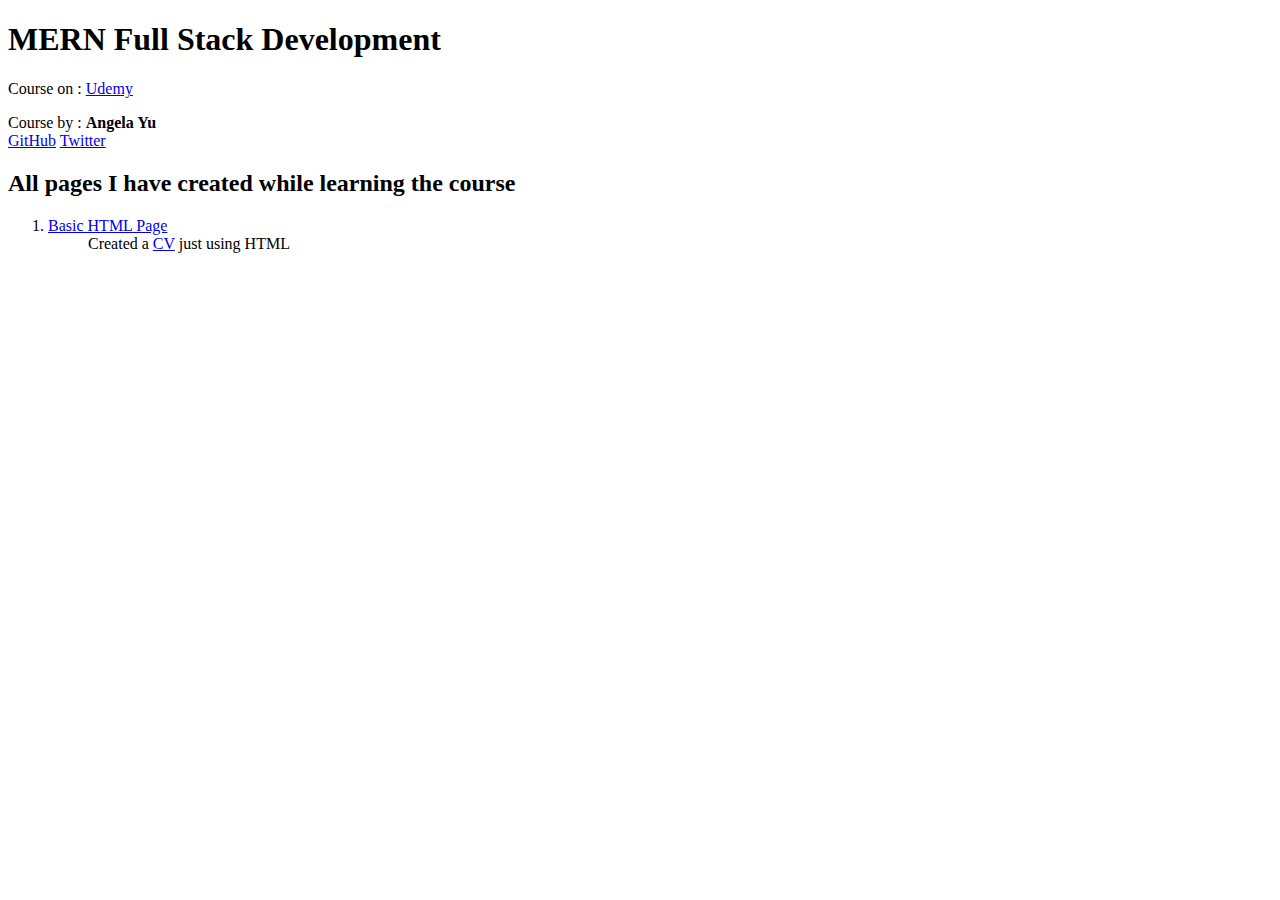
==== index.html @ f0b8461b "Update index.html" ====
<!DOCTYPE html>
<html lang="en">

<head>
    <meta charset="UTF-8">
    <meta http-equiv="X-UA-Compatible" content="IE=edge">
    <meta name="viewport" content="width=device-width, initial-scale=1.0">
    <title>Harsha's Home Page</title>
</head>

<body>
    <h1>MERN Full Stack Development</h1>
    <p>Course on : <a href="https://www.udemy.com/course/the-complete-web-development-bootcamp/">Udemy</a></p>
    <p>Course by : <strong>Angela Yu</strong><br> <a href="https://github.com/angelabauer">GitHub</a> <a
            href="https://twitter.com/yu_angela">Twitter</a></p>
    <h2>All pages I have created while learning the course</h2>
    <ol>
        <li>
            <dt> <a href="Web-Development/HTML-Personal-Website/cv.html">Basic HTML Page</a> </dt>
            <dd>
                Created a
                <a href="Web-Development/HTML-Personal-Website/cv.html">CV</a>
                just using HTML
            </dd>
        </li>
    </ol>
</body>

</html>
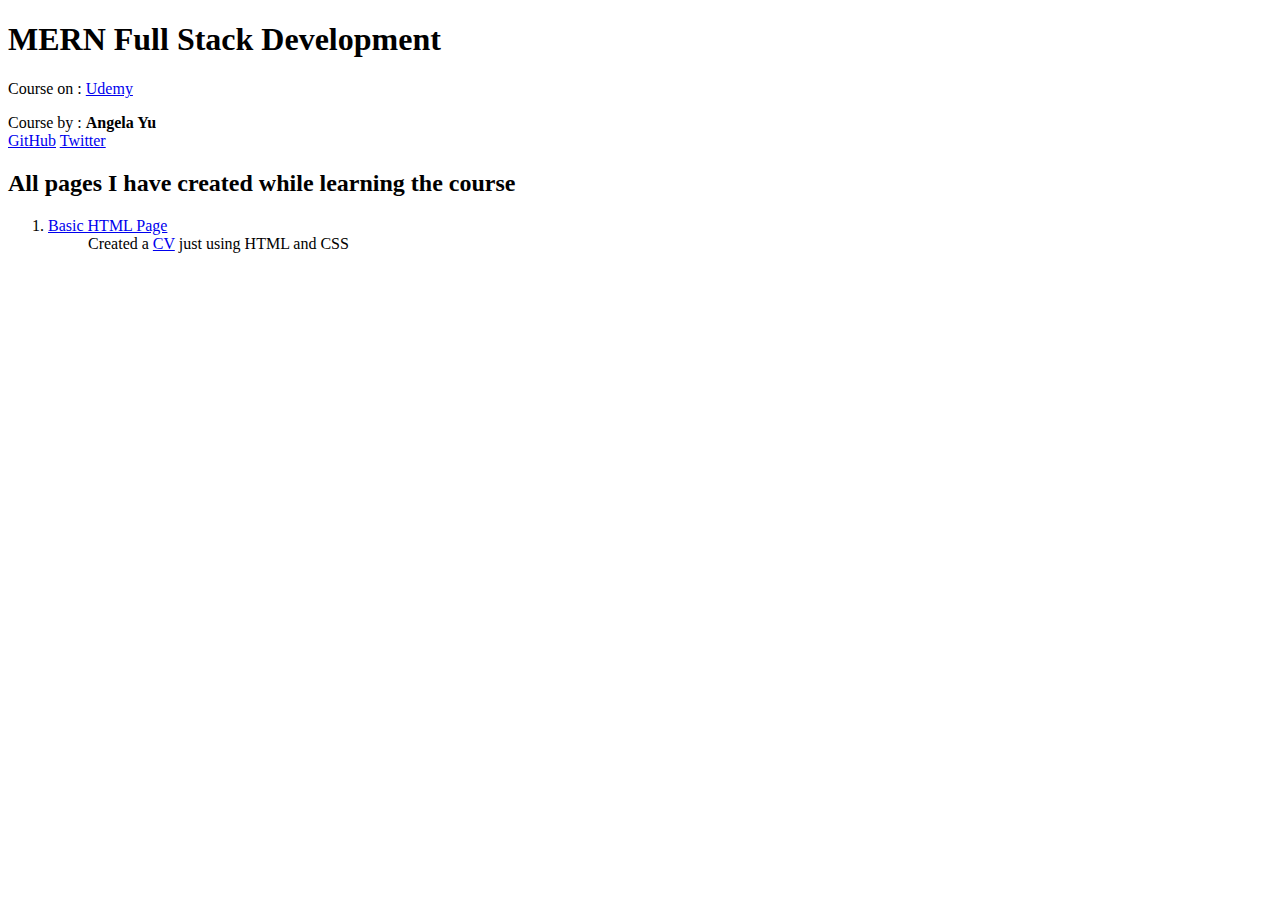
==== commit e2cea230: "created css file" ====
--- a/index.html
+++ b/index.html
@@ -20,10 +20,10 @@
             <dd>
                 Created a
                 <a href="Web-Development/HTML-Personal-Website/cv.html">CV</a>
-                just using HTML
+                just using HTML and CSS
             </dd>
         </li>
     </ol>
 </body>
 
-</html>
+</html>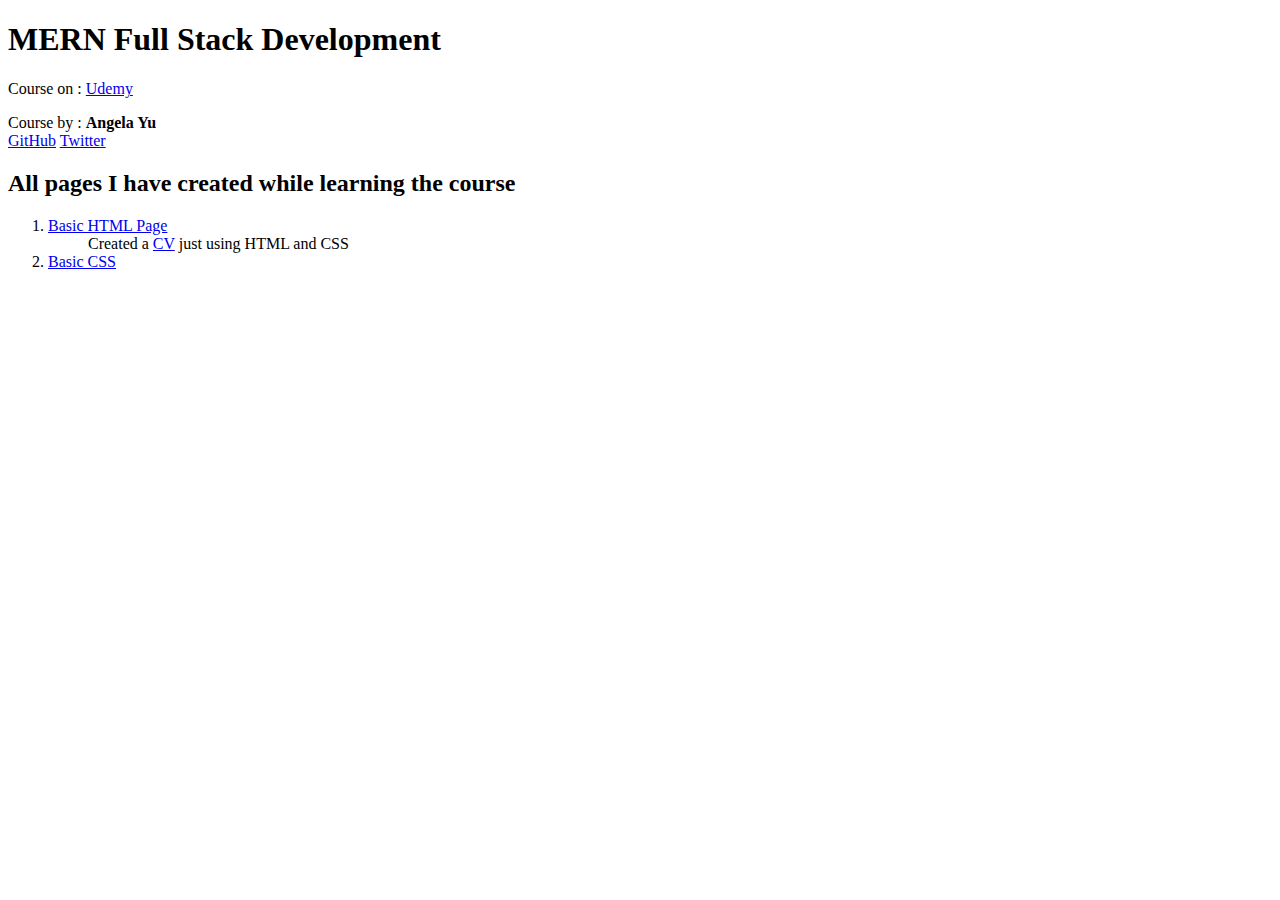
==== commit 86d30fd6: "created biryani page" ====
--- a/index.html
+++ b/index.html
@@ -23,7 +23,11 @@
                 just using HTML and CSS
             </dd>
         </li>
+        <li>
+            <dt> <a href="Web-Development/CSS-Biryani/index.html">Basic CSS</a> </dt>
+            
+        </li>
     </ol>
 </body>
 
-</html>+</html>
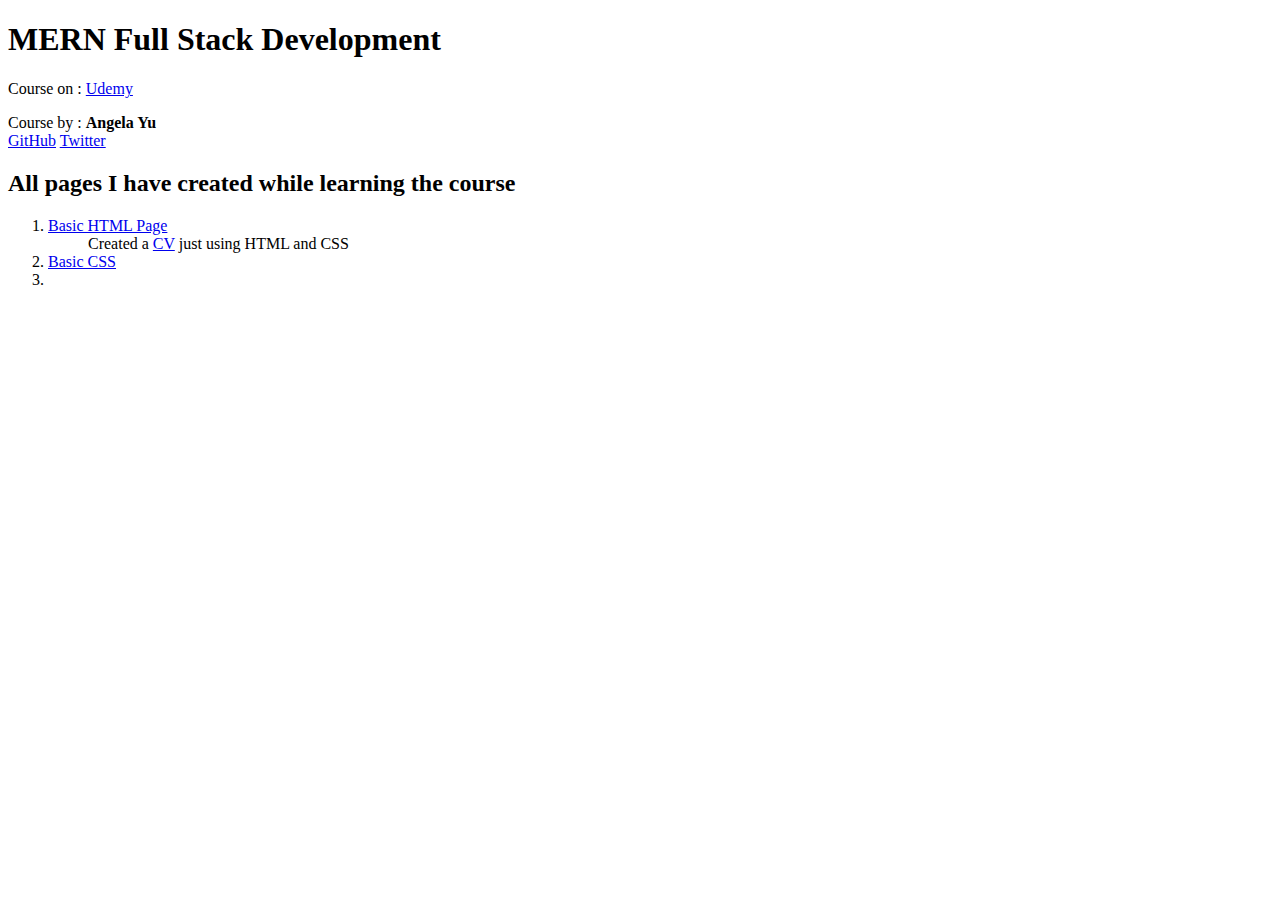
==== commit 7610c681: "added link into index.html" ====
--- a/index.html
+++ b/index.html
@@ -24,8 +24,10 @@
             </dd>
         </li>
         <li>
-            <dt> <a href="Web-Development/CSS-Biryani/index.html">Basic CSS</a> </dt>
-            
+            <a href="Web-Development/CSS-Biryani/index.html">Basic CSS</a>            
+        </li>
+        <li>
+            <a href="/Web-Development/CSS - My Site/index.html"></a>
         </li>
     </ol>
 </body>
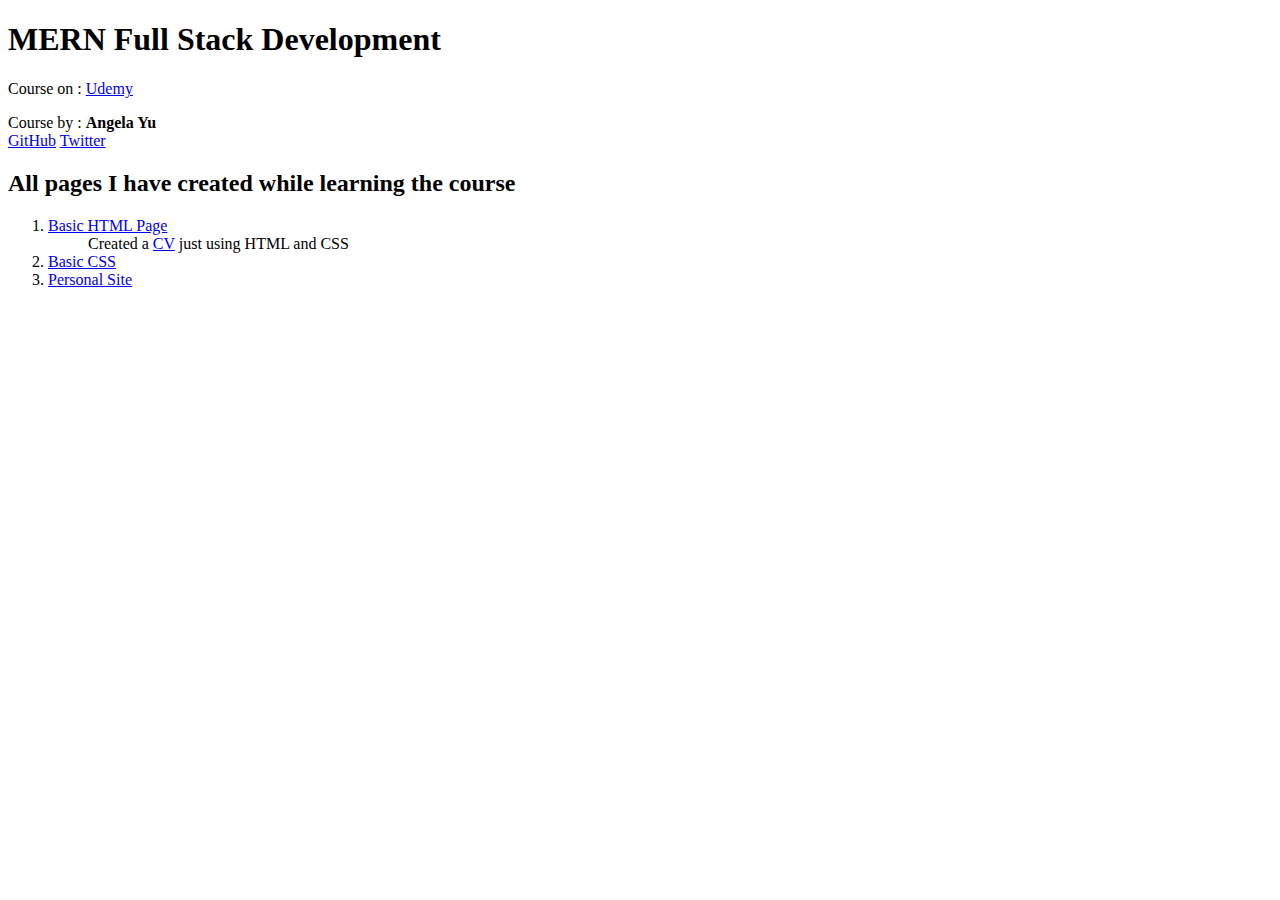
==== commit 52bc1298: "update index.html" ====
--- a/index.html
+++ b/index.html
@@ -27,7 +27,7 @@
             <a href="Web-Development/CSS-Biryani/index.html">Basic CSS</a>            
         </li>
         <li>
-            <a href="/Web-Development/CSS - My Site/index.html"></a>
+            <a href="/Web-Development/CSS - My Site/index.html">Personal Site</a>
         </li>
     </ol>
 </body>
